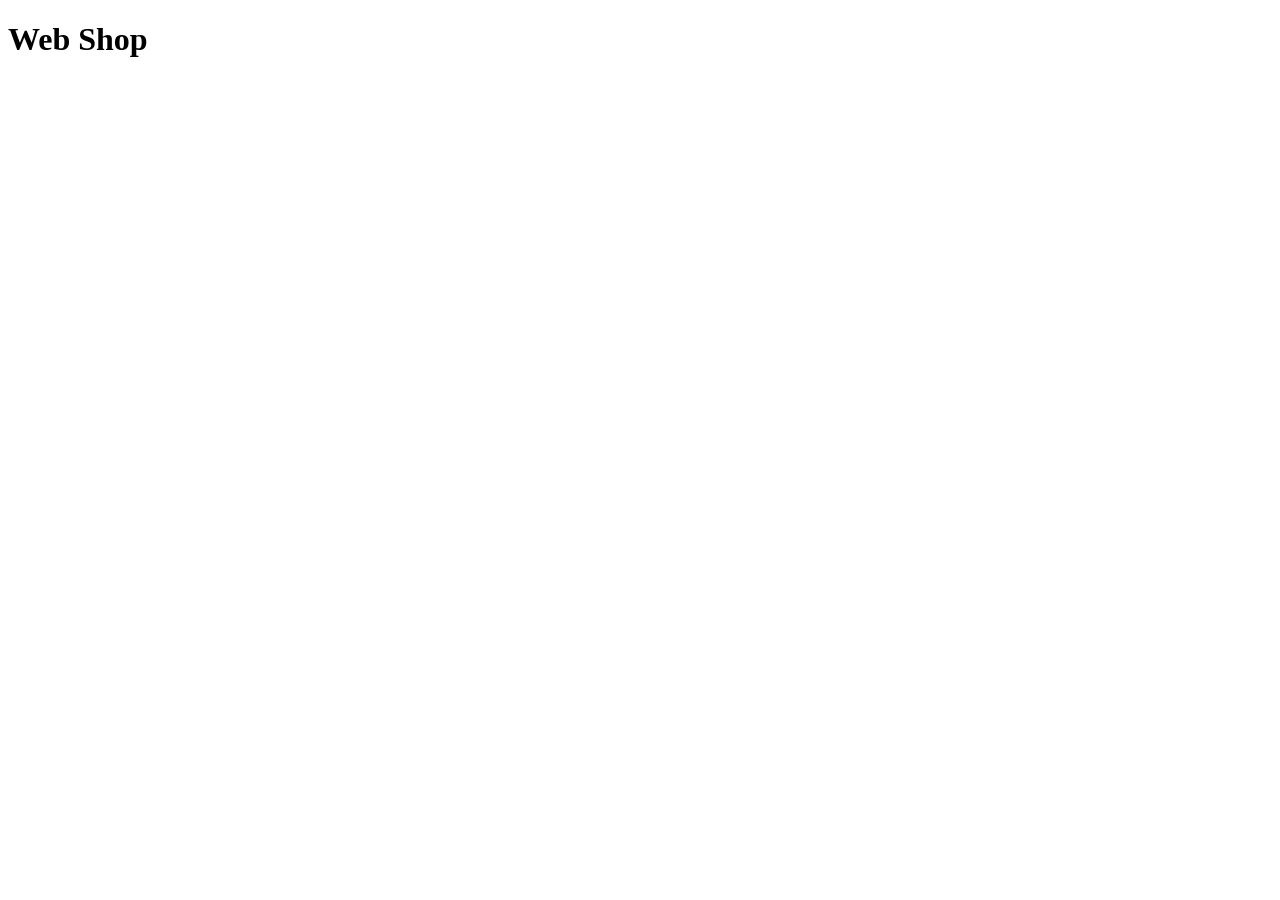
==== client/index.html @ 3f43ece3 "web" ====
<!DOCTYPE html>
<html lang="en">
<head>
    <meta charset="UTF-8">
    <meta name="viewport" content="width=device-width, initial-scale=1.0">
    <title>Document</title>
</head>
<body>
    <h1>Web Shop</h1>
    
    <script type="module" src="main.js"></script>
</body>
</html>
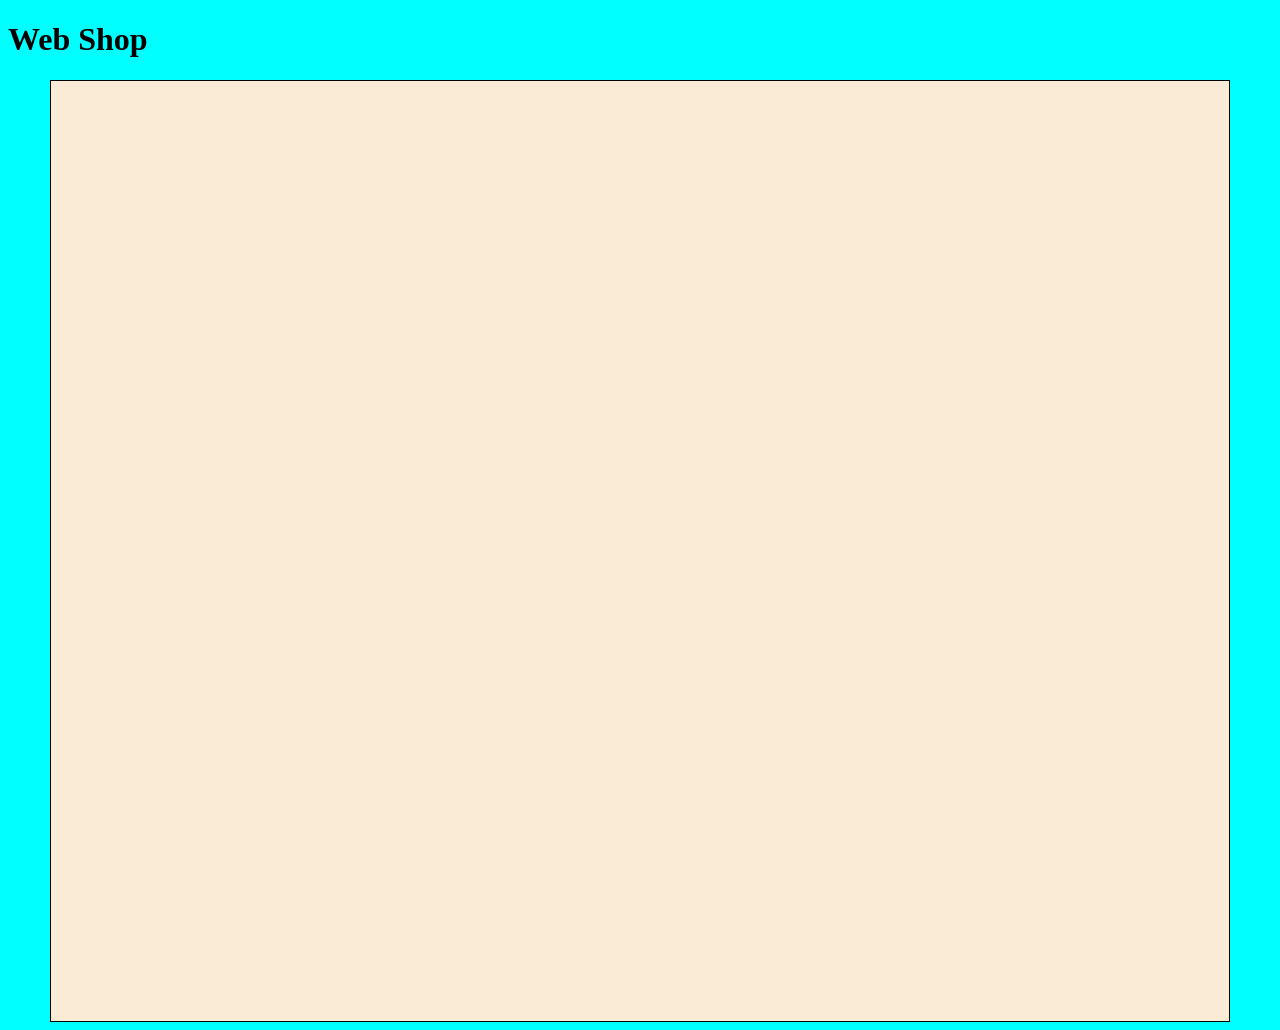
==== commit 70d83b08: "90% gotova logika za CMS" ====
--- a/client/index.html
+++ b/client/index.html
@@ -4,6 +4,7 @@
     <meta charset="UTF-8">
     <meta name="viewport" content="width=device-width, initial-scale=1.0">
     <title>Document</title>
+    <link rel="stylesheet" href="style.css">
 </head>
 <body>
     <h1>Web Shop</h1>
--- a/client/style.css
+++ b/client/style.css
@@ -0,0 +1,76 @@
+body{
+    background-color: aqua;
+}
+
+
+.mainDiv{
+    width: 90%;
+    margin-left: auto;
+    margin-right: auto;
+    background-color: antiquewhite;
+    border: solid black 0.5px;
+    padding: 20px;
+    display: flex;
+    flex-direction: row;
+    gap:20px;
+    height: 100vh;
+    
+    
+}
+.kartica{
+    max-width: 300px;
+    max-height: 400px;
+    width: 100%;
+    height: 100%;
+    overflow: hidden;
+    border: solid black 0.5px;
+    display: flex;
+    flex-direction: column;
+    background-color: white;
+    align-items: center;
+    align-content: center;
+}
+.slikaPr{
+    width: 90%;
+    height: 70%;
+    margin-right: auto;
+    margin-left: auto;
+    margin-top: 10px;
+
+}
+.naslovPr{
+    
+    text-align: left;
+    width: 85%;
+    font-size: 10px;
+
+}
+.cenaPr{
+    font-size: 8px;
+    text-align: right;
+    
+}
+.textWrapper{
+    width: 90%;
+    display: flex;
+    align-items: center;
+    padding-left: 10px;
+    padding-right: 10px;
+}
+.buyBtn{
+    width: 95%;
+    height: 100%;
+    margin-bottom: 10px;
+    margin-left: auto;
+    margin-right: auto;
+    background-color:orange;
+    border-radius: 8px;
+    color: aliceblue;
+    border-color: aliceblue;
+    border:solid;
+    max-height: 40px;
+    font-size: 8px;
+    margin-top: 20px;
+    
+
+}
